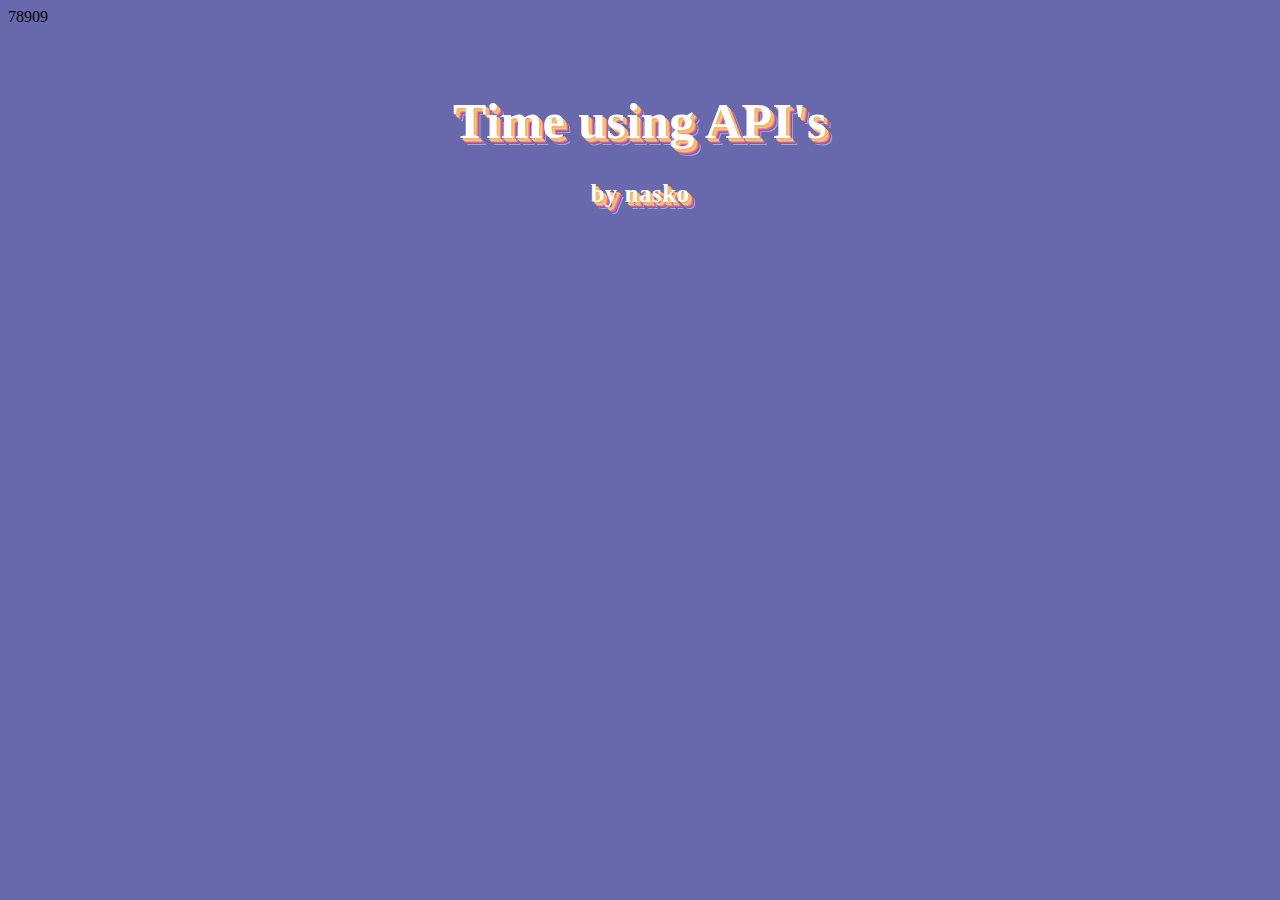
==== extend.html @ f1f28ffd "yuh" ====
<!DOCTYPE html>
<html>
<head>
    <title>World Time</title>
    <link href="extend.css" rel="stylesheet">
</head>
    <div class="main">
        <h1 class="base animated bounceInDown">Time using <span class="bold animated bounceInDown">API's</span></h1>
        <p class="base animated bounceInDown text">by <span class="bold text">nasko</span></p>
    <select id="continentSelect" class="dropdowns fade-in-text" onchange="check()">
        <option value="">Select Continent</option>
    </select>
    <select id="citySelect" class="dropdowns fade-in-text">
        <option value="">Select City</option>
    </select>
    <div id="timeResult" class="time">
    </div>
    </div>
    <script src="extend.js"></script>
</body>78909
</html>
---- extend.css ----
.dropdowns {
    color: rgb(0, 0, 0);
    border-radius: 20px;
    border: 2px solid rgb(255, 255, 255);
    padding: 6px;
}
.animated {
    -webkit-animation-duration: 10s;
    margin-bottom: 30px;
    animation-duration: 10s;
    -webkit-animation-fill-mode: both;
    animation-fill-mode: both;
}
@-webkit-keyframes bounceInDown {
    0% {
       opacity: 0;
       -webkit-transform: translateY(-2000px);
    }
    60% {
       opacity: 1;
       -webkit-transform: translateY(30px);
    }
    80% {
       -webkit-transform: translateY(-10px);
    }
    100% { 
       -webkit-transform: translateY(0);
    }
}
@keyframes bounceInDown {
    0% {
       opacity: 0;
       transform: translateY(-2000px);
    }
    60% {
       opacity: 1;
       transform: translateY(30px);
    }
    80% {
       transform: translateY(-10px);
    }
    100% {
       transform: translateY(0);
    }
} 

.bounceInDown {
    -webkit-animation-name: bounceInDown;
    animation-name: bounceInDown;
    animation-duration: 2s;
}

 .fade-in-text {
    font-family: Arial;
    font-size: 15px;
    opacity: 0;
    animation: fadeIn 7s;
    animation-fill-mode: forwards;
  }

@keyframes fadeIn {
    0% { opacity: 0; }
    100% { opacity: 1; }
}

.text {
    padding-bottom: 15px;
}
.time {
   margin-top: 15px;
}
.main {
   font-family: 'Calligraffitti', cursive;
   font-weight: 700;
   font-size: 25px;
   position: absolute;
   text-shadow: -15px 5px 20px #ced0d3;
   top: 20%;
   left: 50%;
   transform: translate(-50%,-50%);
   letter-spacing: 0.02em;
   text-align: center;
   color: #ffffff;
   text-shadow: 2px 2px 0px #FFB650, 
     3px 3px 0px #FFD662, 
     4px 4px 0px  #FF80BF, 
     5px 5px 0px #EF5097, 
     6px 6px 0px #6868AC, 
     7px 7px 0px #90B1E0;
 }
 body {
   background: #6868AC;
 }
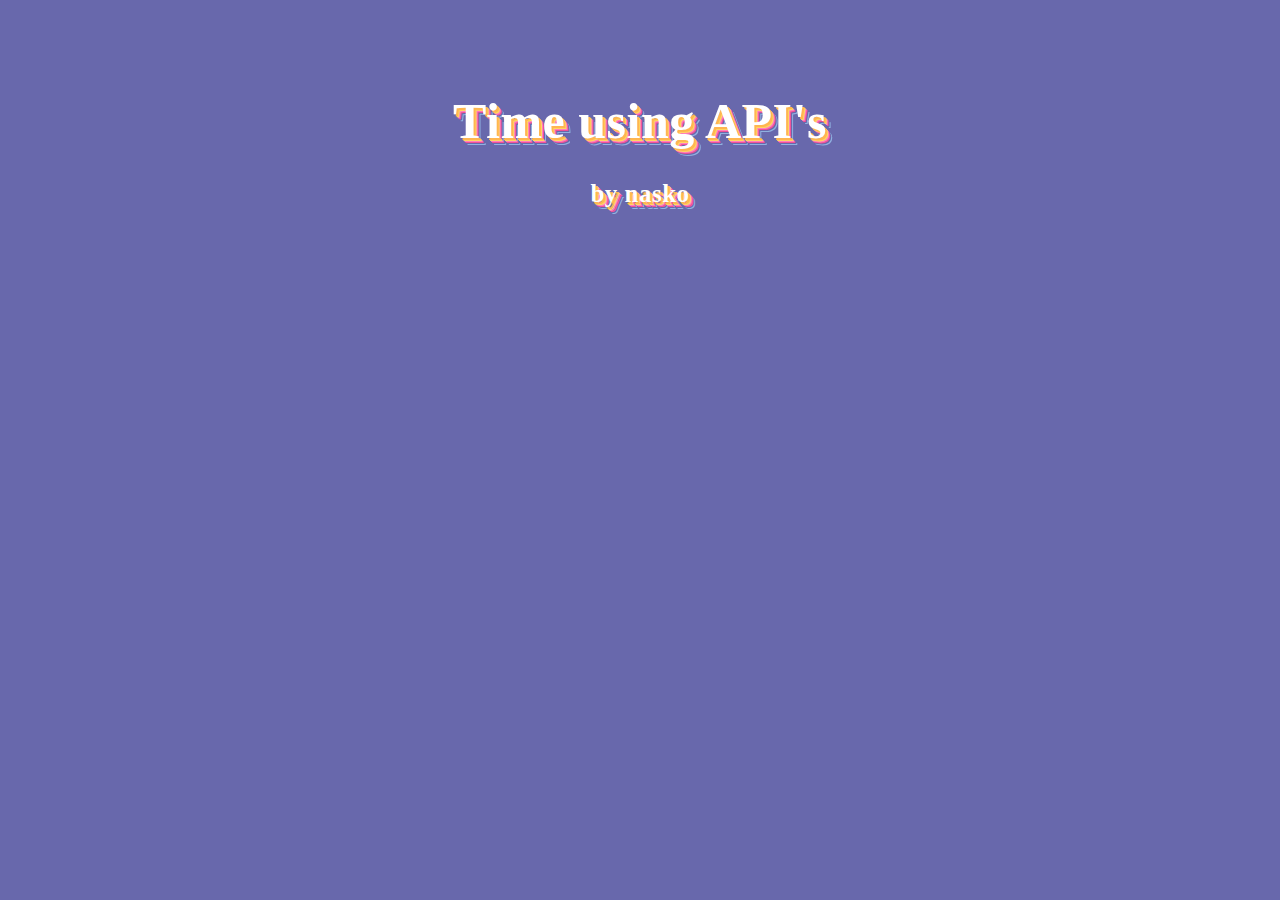
==== commit 4958f667: "fixes" ====
--- a/extend.html
+++ b/extend.html
@@ -17,5 +17,5 @@
     </div>
     </div>
     <script src="extend.js"></script>
-</body>78909
+</body>
 </html>
